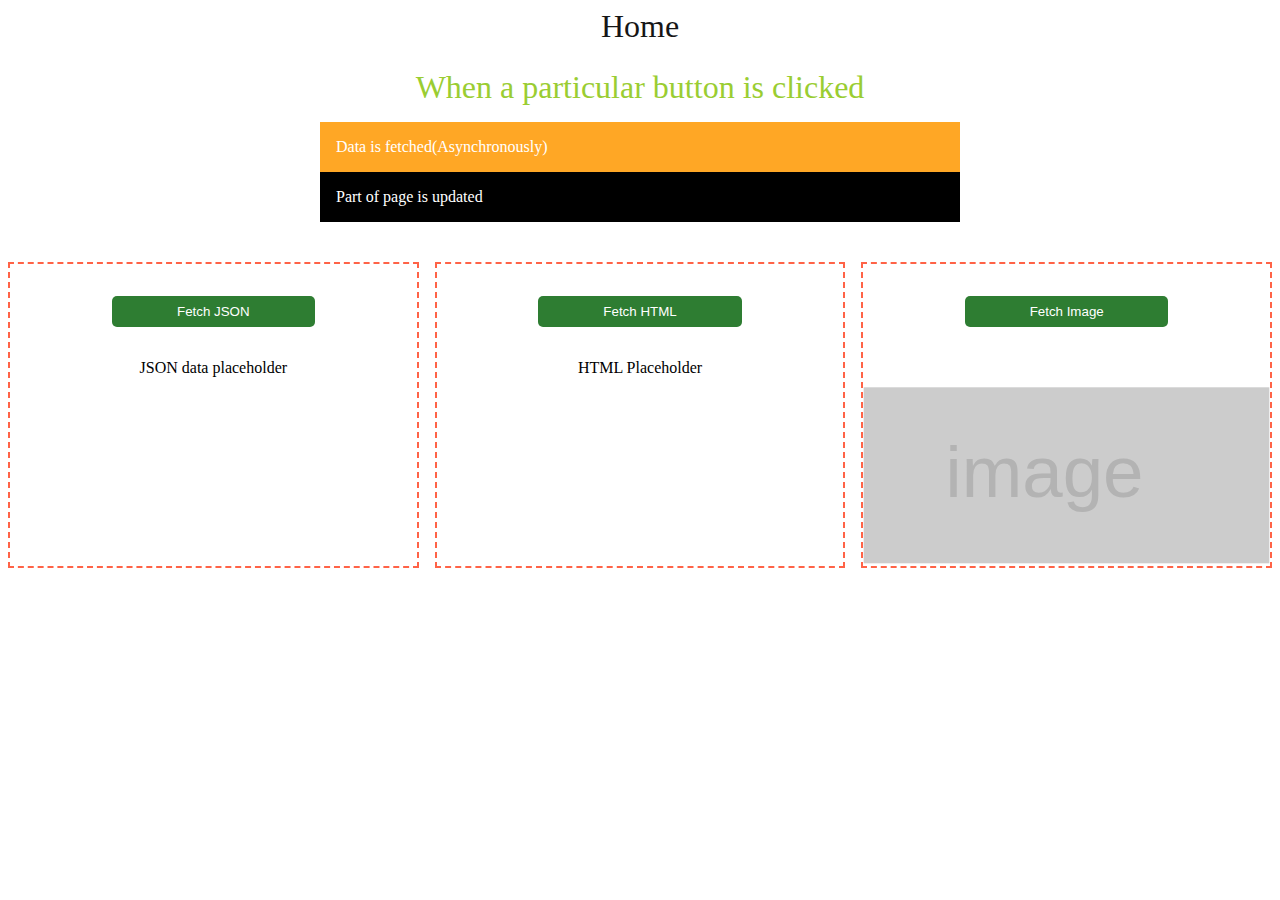
==== fetch-data.html @ bdc547f3 "ajax demo skeleton" ====
<!DOCTYPE html>
<html lang="en">

<head>
  <meta charset="UTF-8">
  <title>Index Page</title>
  <link rel="stylesheet" href="./styles/app.css">
  <style type="text/css">
  	
  </style>
</head>

<body>
  <a href="/" class="home">Home</a>
  <p class="desc">
    When a particular button is clicked
  </p>
  <ul style="width: 50%;margin: auto auto;list-style-type: lower-alpha;">
  	<li>Data is fetched(Asynchronously)</li>
  	<li>Part of page is updated</li>
  </ul>
  <p id="counter"></p>
 
  <div class="data-container">
	<div class="json-container data-box">
		<button id="jsonBtn">Fetch JSON</button>
		<div class="data" id="jsonContainer">
			JSON data placeholder
		</div>	
	</div>

	<div class="html-container data-box">
		<button id="htmlBtn">Fetch HTML</button>
		<div class="data" id="htmlContainer">
			HTML Placeholder
		</div>	
	</div>

	<div class="image-container data-box">
		<button id="imageBtn">Fetch Image</button>
		<div class="data" id="imageContainer">
			
			<img id="imagePlaceholder" src="./data/img-placeholder.svg">
		</div>	
	</div>
  </div>
  <script src="./scripts/counter.js"></script>
  <script src="./scripts/fetch-data.js"></script>
</body>

</html>
---- styles/app.css ----
* {
  margin: 0;
  padding: 0;
  box-sizing: border-box;
}

body {
  background-color: #fff;
}

a {
  text-decoration: none;
  color: red;
}

a.home{
  color: #161616;
  font-size: 2rem;
  text-align: center;
  display: block;
  margin: auto auto;
  padding: 8px;
}

.form-data {
  width: 50%;
  margin: 100px auto;
  display: flex;
  flex-direction: column;
  border: 2px dashed #2E7D32;
  padding: 8px;
}

.form-field {
  display: flex;
  flex-direction: column;
  width: 100%;
  margin-bottom: 16px;
}

.image-container {
  width: 250px;
  height: auto;
  border: 2px dashed tomato;
  min-height: 100px;
  margin: auto auto;
}

.image-container img {
  width: 100%;
  height: 100%;
  
}

.image-container img#imageToBeUploaded {
  /* border-radius: 50%; */
  
}

p.message-panel {
  position: fixed;
  left: 50%;
  top: 16px;
  transform: translateX(-50%);
  padding: 8px;
  width: 50%;
  margin: 32px auto;
  box-shadow: 0px 1px 2px 0px #161616;
}

.info {
  background-color: #0077B5;
  color: #fff;

}

.error {
  background-color: #df2029;
  color: #fff;
}

.hide {
  display: none;
}

input[type=text] {
  padding: 4px;
  border: 1px solid gray;
}

p.desc {
  text-align: center;
  padding: 16px;
  font-size: 2rem;
  color: yellowgreen;
}


#counter {
  font-weight: bold;
  font-size: 2rem;
  /*display: block;*/
  padding: 16px;
  margin: auto auto;
  text-align: center;
  color: tomato;
}

#dataContainer {
  width: 50%;
  margin: 16px auto;
  text-align: center;
  border: 2px dashed tomato;
  padding: 8px;
}

ul {
  list-style: none;
  padding: 0;
  width: 100%;
}



.btn-panel {
  display: flex;
}


.data-container {
  display: flex;
}

img {
  width: 200px;
}

.data-box {
  width: 300px;
  flex-grow: 1;
  margin: 8px;
  border: 2px dashed tomato;
  display: flex;
  flex-direction: column;
}

.data {
  text-align: center;
}



button {
  display: block;
  width: 50%;
  padding: 8px;
  margin: 32px auto;
  border: none;
  background-color: #2E7D32;
  color: #fff;
  border-radius: 5px;
}

button:hover {
  box-shadow: 1px 1px 2px darkgray;
  cursor: pointer;
}

ul li {
  background-color: #000;
  color: white;
  padding: 16px;
}

ul li:nth-of-type(odd) {
  background-color: #FFA725;
  /*color: #161616;*/
}

ul li a {
  color: white;
  font-weight: 800;
  font-size: 1.5rem;
}
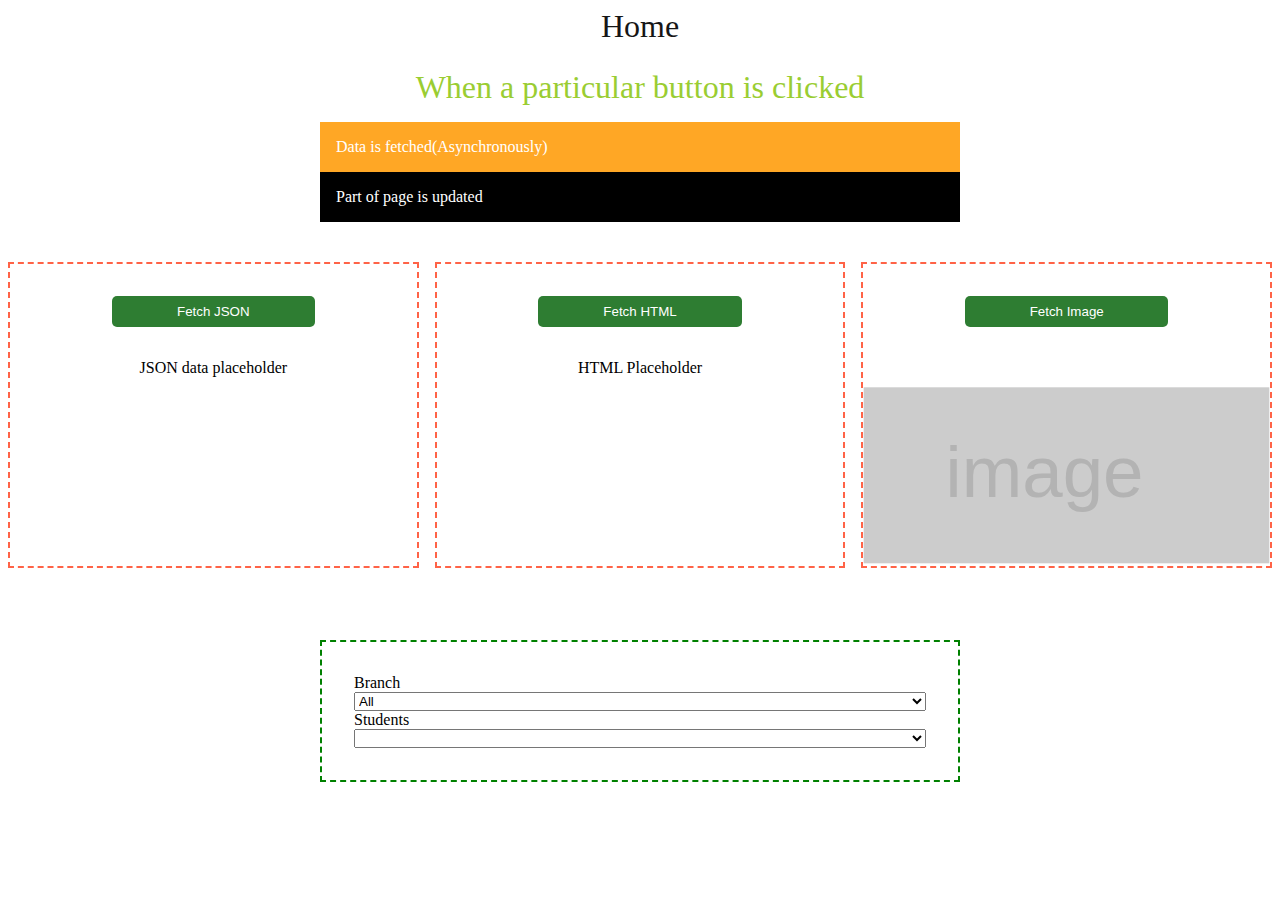
==== commit 1ea60377: "dropdown added" ====
--- a/fetch-data.html
+++ b/fetch-data.html
@@ -43,7 +43,22 @@
 			<img id="imagePlaceholder" src="./data/img-placeholder.svg">
 		</div>	
 	</div>
+
   </div>
+  <div class="drop-down">
+		<label>Branch</label>
+		<select id="branchDropdown">
+			<option value="">All</option>
+			<option value="100">CS</option>
+			<option value="200">ME</option>
+			<option value="300">EE</option>
+		</select>
+
+		<label>Students</label>
+		<select id="studentDropdown">
+			
+		</select>
+	</div>
   <script src="./scripts/counter.js"></script>
   <script src="./scripts/fetch-data.js"></script>
 </body>
--- a/styles/app.css
+++ b/styles/app.css
@@ -11,6 +11,15 @@
 a {
   text-decoration: none;
   color: red;
+}
+
+.drop-down {
+  width: 50%;
+  margin: 64px auto;
+  padding: 32px;
+  display: flex;
+  flex-direction: column;
+  border: 2px dashed green;
 }
 
 a.home{
